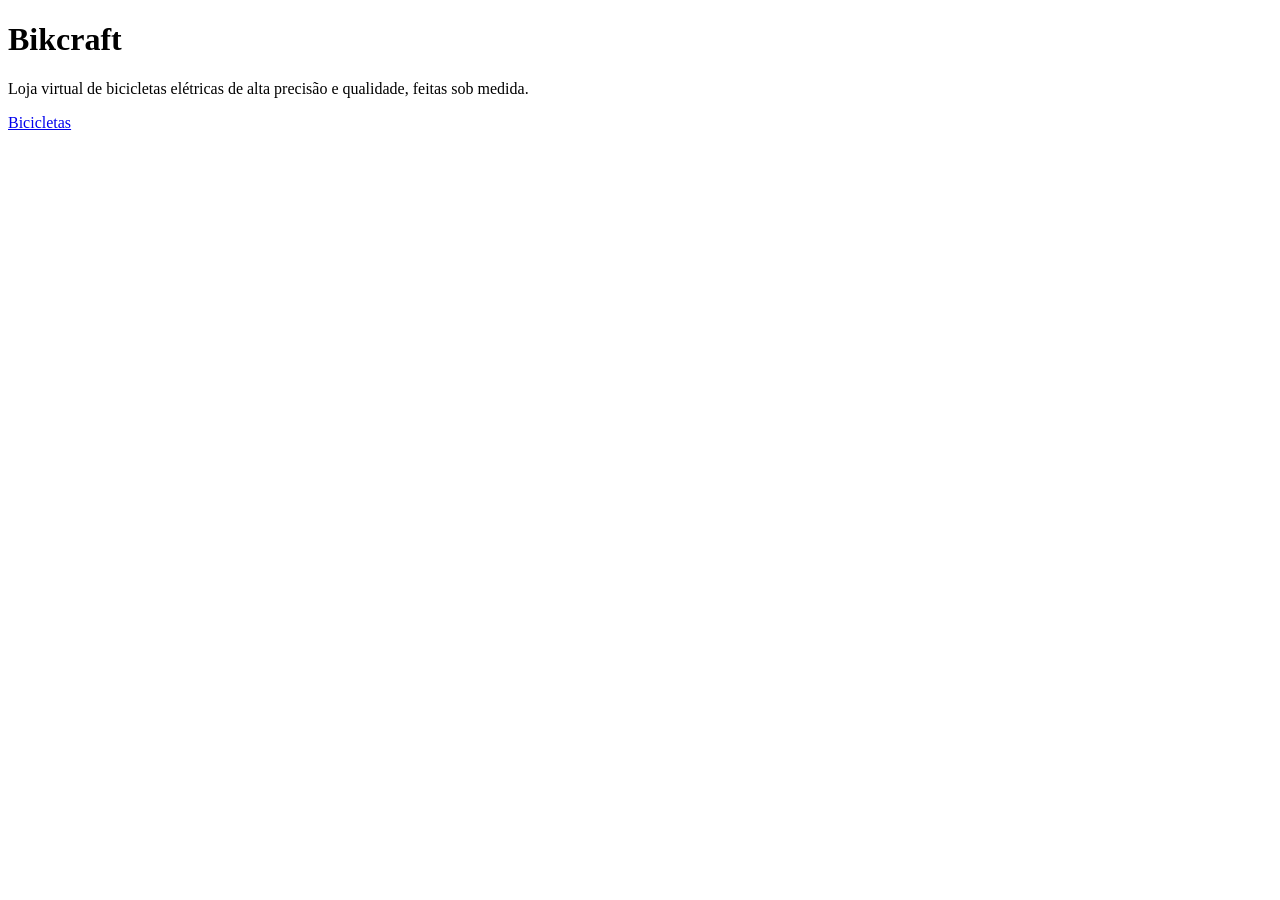
==== index.html @ 09aeed2e "feat:implementar estrutura inicial" ====
<!doctype html>

<html>
    <head>
        <meta charset="utf-8" />
        <title>Bikcarft</title>
    </head>
    <body>
        <h1>Bikcraft</h1>
        <p>Loja virtual de bicicletas elétricas de alta precisão e qualidade, feitas sob medida.</p>
        <a href="./bikes.html">Bicicletas</a>
    </body>
</html>
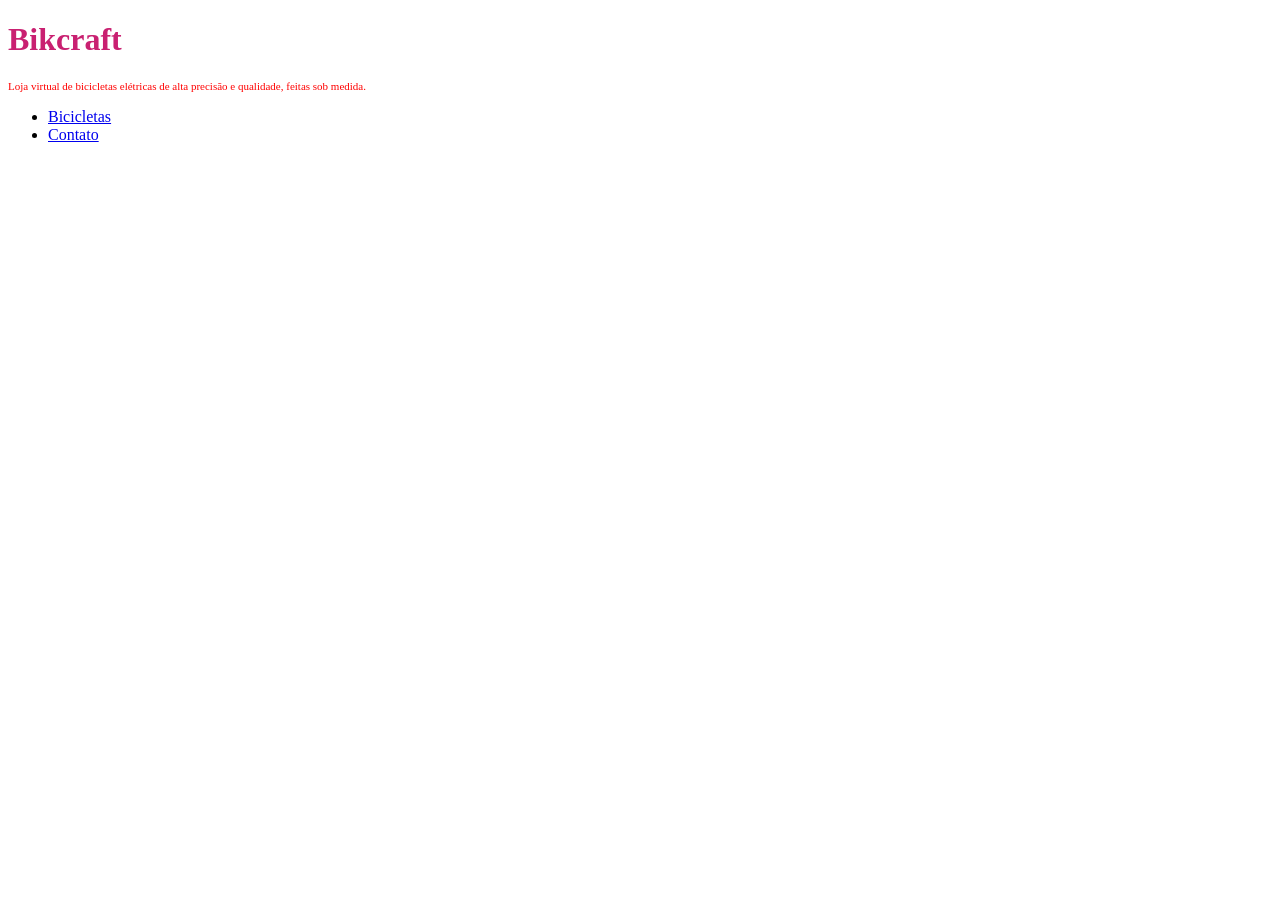
==== commit 8db94e14: "feat: implementar estilo básico" ====
--- a/index.html
+++ b/index.html
@@ -4,10 +4,20 @@
     <head>
         <meta charset="utf-8" />
         <title>Bikcarft</title>
+        <link rel="stylesheet" href="./style.css">
     </head>
     <body>
         <h1>Bikcraft</h1>
-        <p>Loja virtual de bicicletas elétricas de alta precisão e qualidade, feitas sob medida.</p>
-        <a href="./bikes.html">Bicicletas</a>
+        <p class="p-red p-font-18 p-font-11">Loja virtual de bicicletas elétricas de alta precisão e qualidade, feitas sob medida.</p>
+        <nav>
+            <ul>
+                <li>
+                    <a href="./Bicicletas.html">Bicicletas</a> 
+                </li>
+                <li>
+                    <a href="./Contato.html">Contato</a>
+                </li>
+            </ul>
+        </nav>
     </body>
 </html>
--- a/style.css
+++ b/style.css
@@ -0,0 +1,18 @@
+h1 {color: #c92071;}
+
+.p-red{color: #ff0000;}
+.p-blue{color: #0000ff;}
+
+.p-font-11 {font-size: 18px;}
+.p-font-18 {font-size: 11px;}
+
+button {
+    width: 150px;
+    height: 50px;
+    background-color: #c92071;
+    color: #fff;
+    border-radius: 10px;
+    font-size: 18px;
+    cursor: pointer;
+
+}
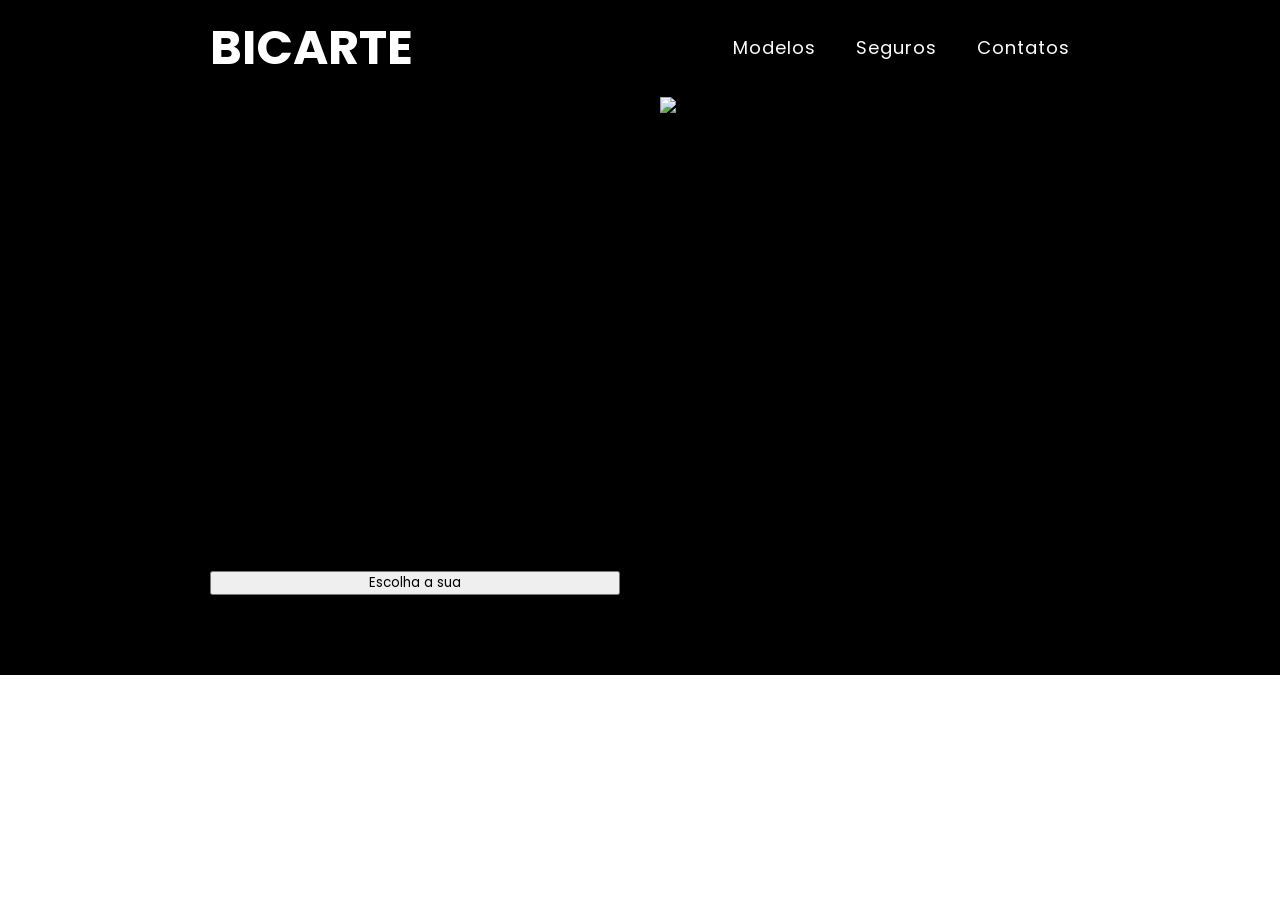
==== commit cac55447: "up" ====
--- a/index.html
+++ b/index.html
@@ -1,23 +1,43 @@
-<!doctype html>
-
-<html>
-    <head>
-        <meta charset="utf-8" />
-        <title>Bikcarft</title>
-        <link rel="stylesheet" href="./style.css">
-    </head>
-    <body>
-        <h1>Bikcraft</h1>
-        <p class="p-red p-font-18 p-font-11">Loja virtual de bicicletas elétricas de alta precisão e qualidade, feitas sob medida.</p>
+<!DOCTYPE html>
+<html lang="pt-br">
+  <head>
+     <meta charset="UTF-8">
+     <meta 
+       name="viewport" 
+       content="width=device-width, initial-scale=1.0">
+     <title>Início - Bicarte</title>
+     <link 
+       rel="stylesheet" 
+       href="./index.css">
+  </head>
+  <body>
+    <header>
         <nav>
+            <a class="logo" href="#">bicarte</a>
             <ul>
                 <li>
-                    <a href="./Bicicletas.html">Bicicletas</a> 
+                    <a href="#">modelos</a>
                 </li>
                 <li>
-                    <a href="./Contato.html">Contato</a>
+                    <a href="#">seguros</a>
+                </li>
+                <li>
+                    <a href="#">contatos</a>
                 </li>
             </ul>
         </nav>
-    </body>
-</html>+    </header>  
+    <main>
+        <section class="hero">
+            <div class="text-hero">
+                <h1>Bicicletas feitas sob medida.</h1>
+                <p>Bicicletas elétricas de alta precisão e qualidade, feitas sob medida para você. Explore o mundo na sua velocidade com a Bikcraft.</p>
+                <button>Escolha a sua</button>
+            </div>
+            <div class="image-hero">
+                <img src="https://www.origamid.com/projetos/bikcraft/img/fotos/introducao.jpg">
+            </div>
+        </section>
+    </main>
+  </body>
+</html>
--- a/index.css
+++ b/index.css
@@ -0,0 +1,73 @@
+@import url('https://fonts.googleapis.com/css2?family=Poppins:ital,wght@0,100;0,200;0,300;0,400;0,500;0,600;0,700;0,800;0,900;1,100;1,200;1,300;1,400;1,500;1,600;1,700;1,800;1,900&display=swap');
+
+*{
+    margin: 0;
+    padding: 0;
+    box-sizing: border-box;
+    list-style: none;
+    text-decoration: none;
+    color: #000;
+    font-family: 'poppins',sans-serif;
+}
+
+header{
+    background-color: #000;
+    padding: 0 190px;
+
+    a{color: #fff;}
+
+    nav{
+        padding: 20px;
+        display: flex;
+        justify-content: space-between;
+
+        .logo { 
+            font-size: 48px;
+            text-transform: uppercase;
+            font-weight: 700;
+            line-height: 1.15;
+        }
+
+        ul {
+            display: flex;
+            gap: 40px;
+            align-items: center;
+
+            a{
+                font-size: 18px;
+                text-transform: capitalize;
+                display: inline-block;
+                transition: 0.5s;
+                letter-spacing: 1px;
+                
+                &:hover {
+                    color: #ffbf00;
+
+
+                }
+            }
+        }
+
+    }
+}
+
+main{
+    .hero {
+        height: 580px;
+        background-color: #000;
+        padding: 0 210px;
+        display: flex;
+        gap: 40px;
+        div {width: 560px;}
+
+        img {width: 100%;}
+
+        .text-hero {
+            height: 700px;
+            display: flex;
+            flex-direction: column;
+            justify-content: end;
+            padding-bottom: 200px;
+        }
+    } 
+}
